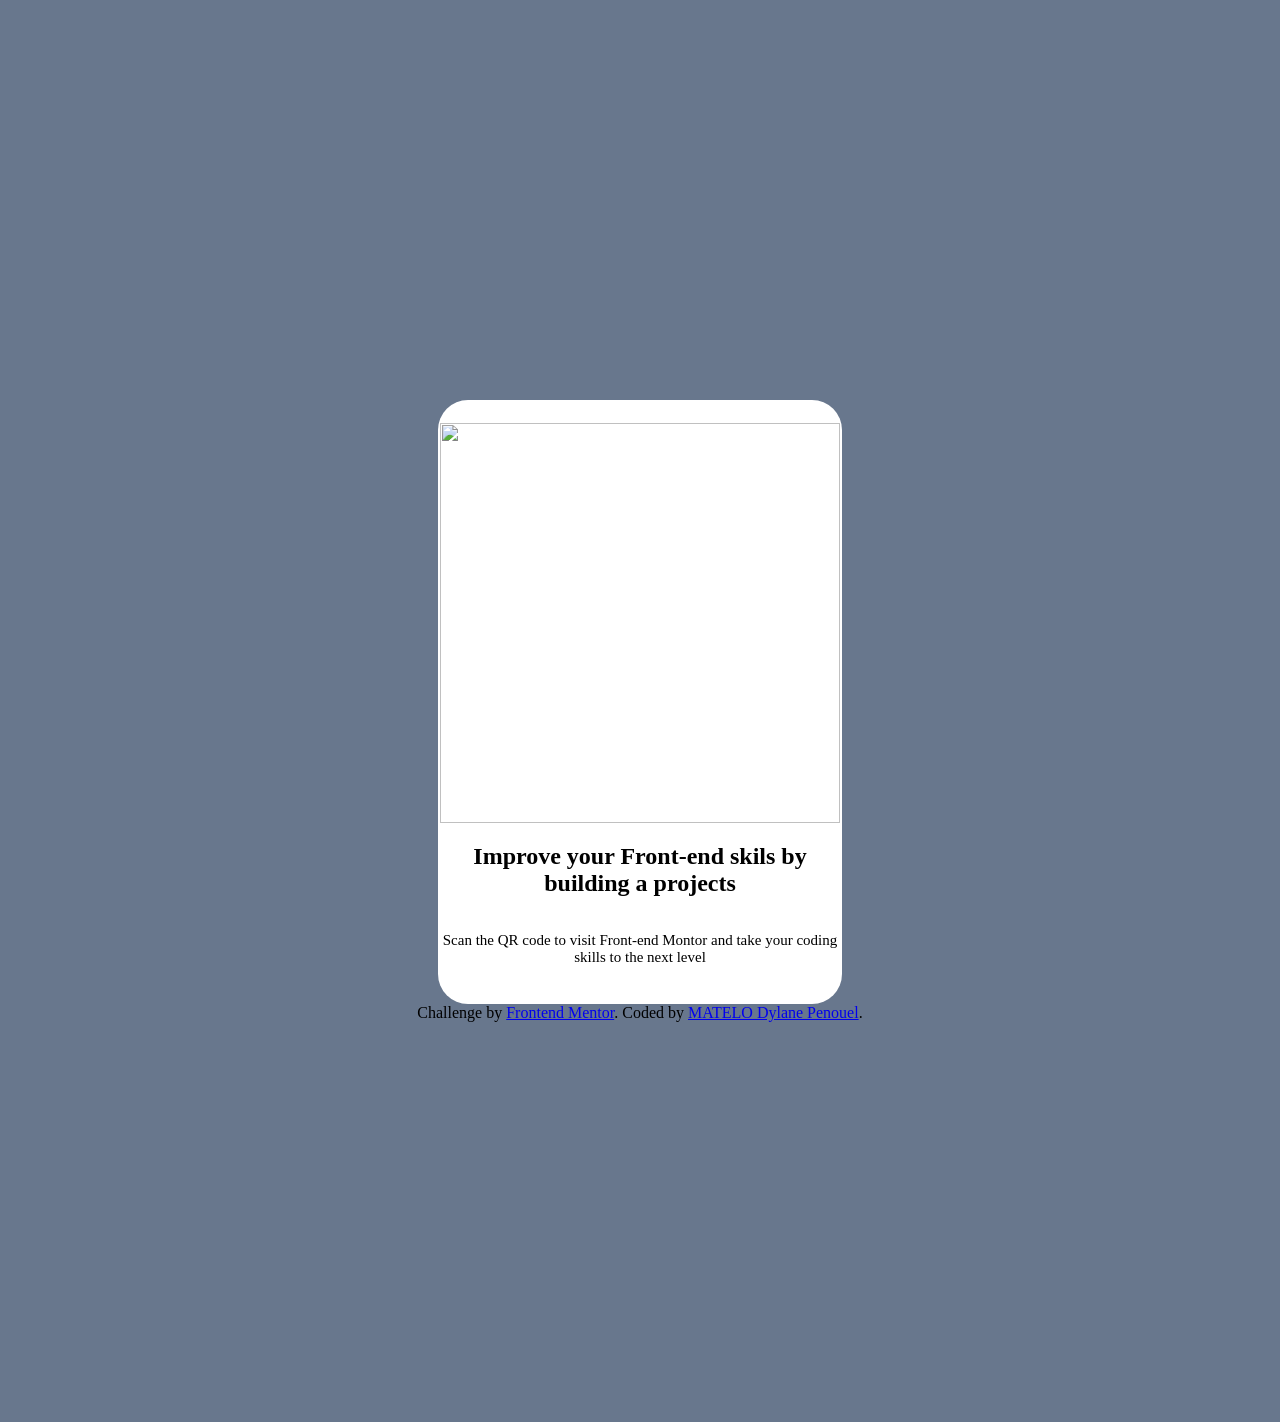
==== index.html @ 5b93425e "Add files via upload" ====
<!DOCTYPE html>
<html lang="en">
<head>
  <meta charset="UTF-8">
  <meta name="viewport" content="width=device-width, initial-scale=1.0"> <!-- displays site properly based on user's device -->

  <link rel="icon" type="image/png" sizes="32x32" href="./images/favicon-32x32.png">
  
  <title>Frontend Mentor | QR code component</title>
  <link rel="stylesheet" href="styles.css">

  <!-- Feel free to remove these styles or customise in your own stylesheet 👍 -->
  <style>
   
  </style>
</head>
<body>

  <div class="div-card">
    <img src="images/image-qr-code.png" id="logo-size">
    <h2 id="card-title">Improve your Front-end skils by building a projects</h2>
    <p id="card-paragraph">Scan the QR code to visit Front-end Montor and take your coding skills to the next level</p>
  </div>
  
  <footer class="attribution">
    Challenge by <a href="https://www.frontendmentor.io?ref=challenge">Frontend Mentor</a>. 
    Coded by <a href="#">MATELO Dylane Penouel</a>.
  </footer>
</body>
</html>
---- styles.css ----
#logo-size {
    width: 400px;
    height: 400px;
}

.div-card {
    
    width: 400px;
    height: 600px;
    display: flex;
    flex-direction: column;
    justify-content: center;
    align-items: center;
    border: 2px solid transparent;
    background-color: white;
    border-radius: 30px;
    
}

body {
    display: flex;
    flex-direction: column;
    justify-content: center;
    align-items: center;
    background-color:  hsl(216, 15%, 48%);
    margin: 300px;
    padding: 100px;
}

#card-paragraph, #card-title {
    text-align: center;
   
}

#card-paragraph {
     font-size: 15px;
}
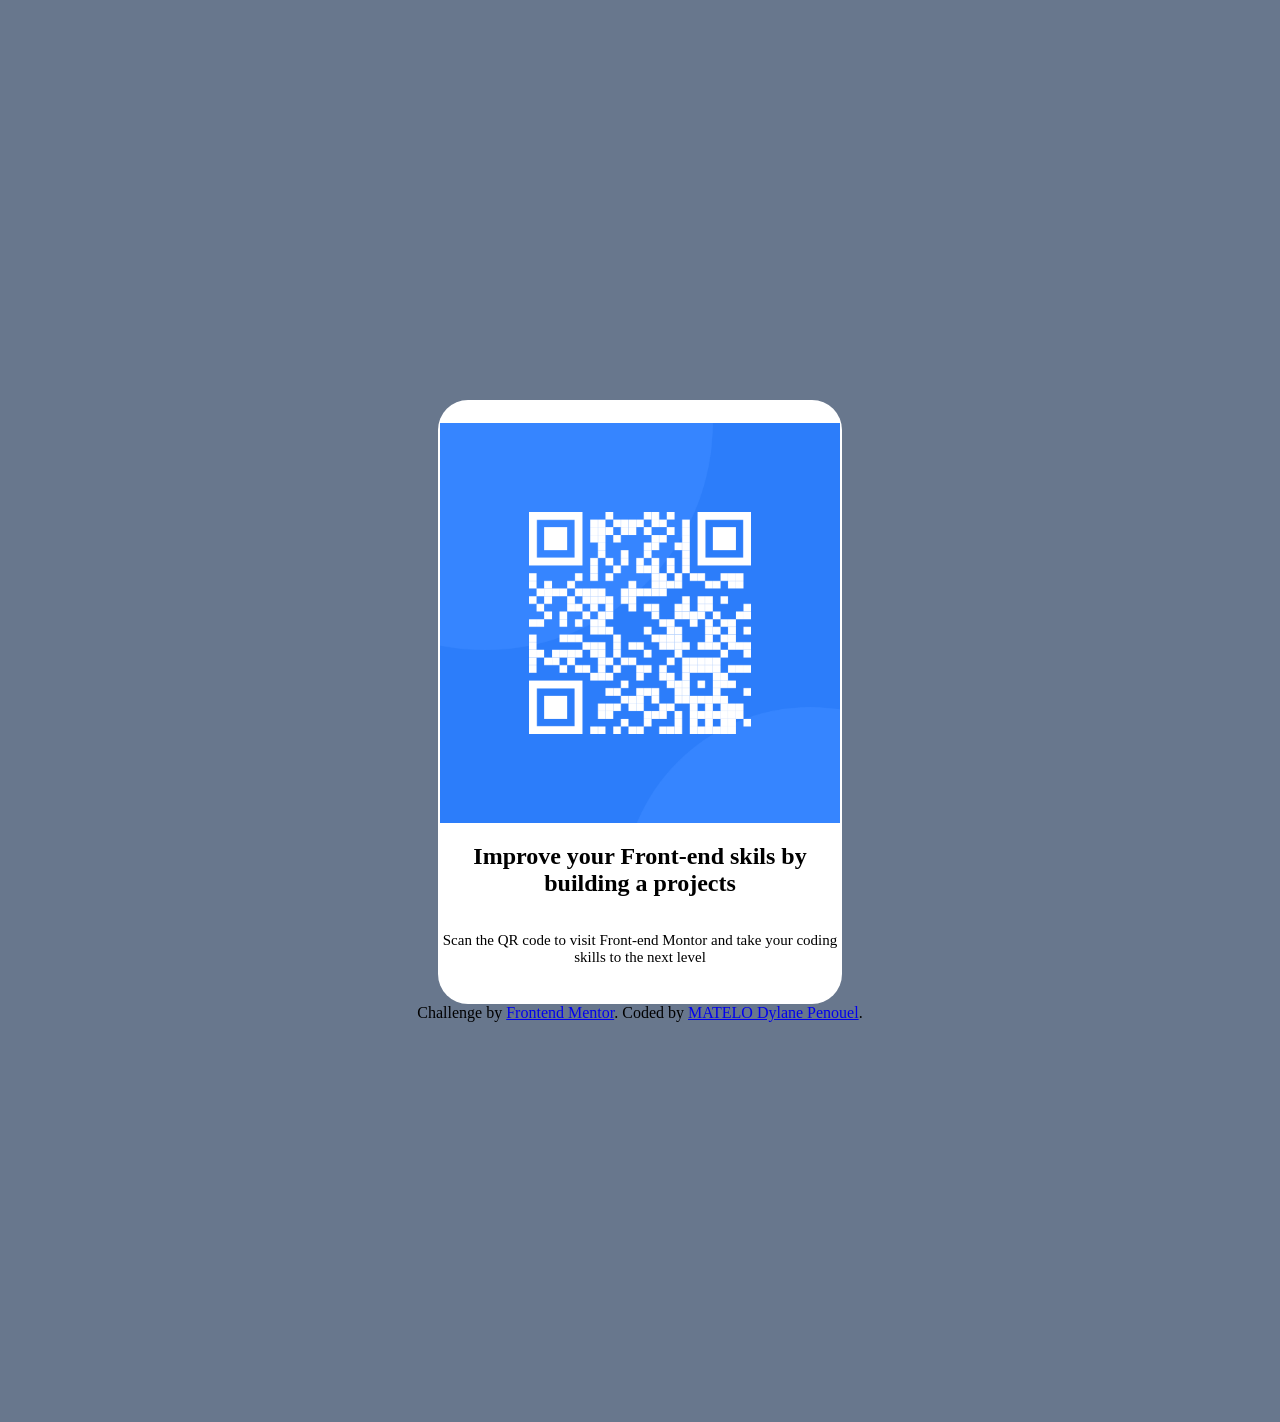
==== commit f3dc8e53: "Fix image source path in index.html" ====
--- a/index.html
+++ b/index.html
@@ -17,7 +17,7 @@
 <body>
 
   <div class="div-card">
-    <img src="images/image-qr-code.png" id="logo-size">
+    <img src="image-qr-code.png" id="logo-size">
     <h2 id="card-title">Improve your Front-end skils by building a projects</h2>
     <p id="card-paragraph">Scan the QR code to visit Front-end Montor and take your coding skills to the next level</p>
   </div>
@@ -27,4 +27,4 @@
     Coded by <a href="#">MATELO Dylane Penouel</a>.
   </footer>
 </body>
-</html>+</html>
